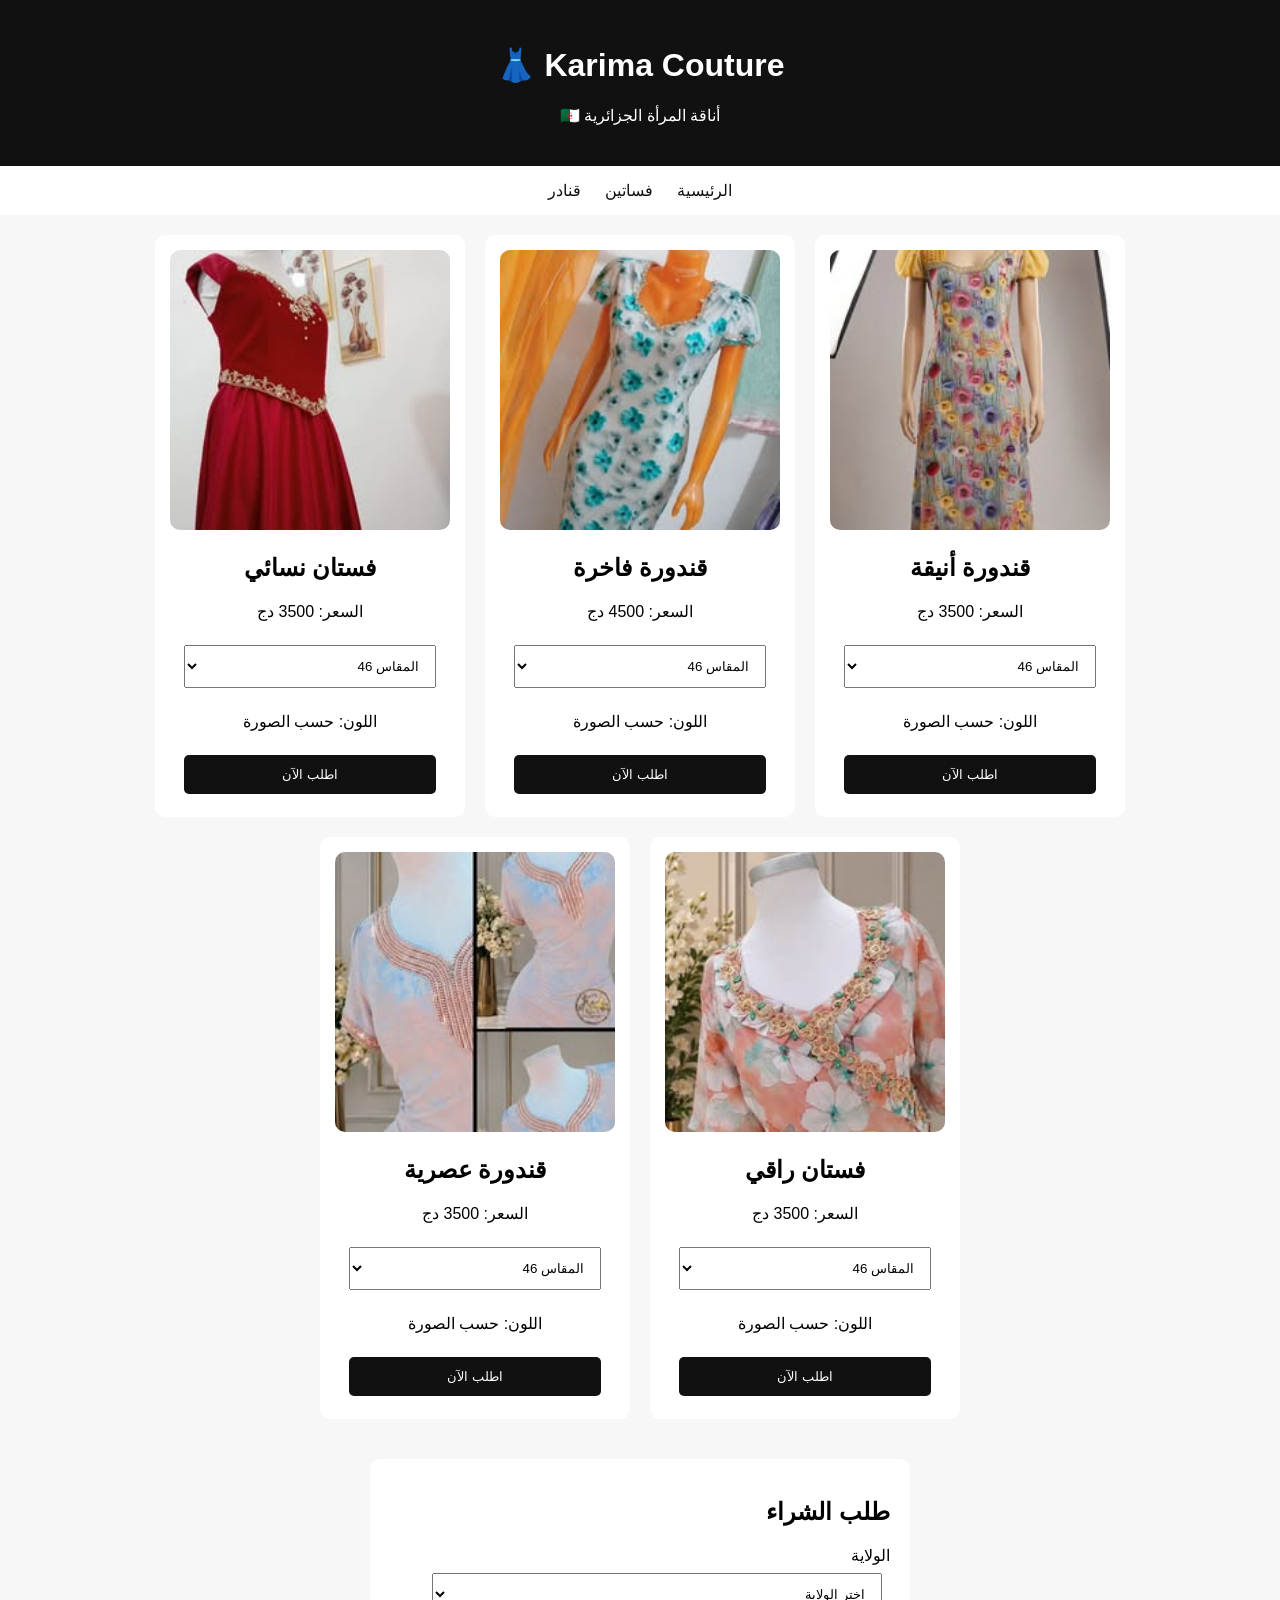
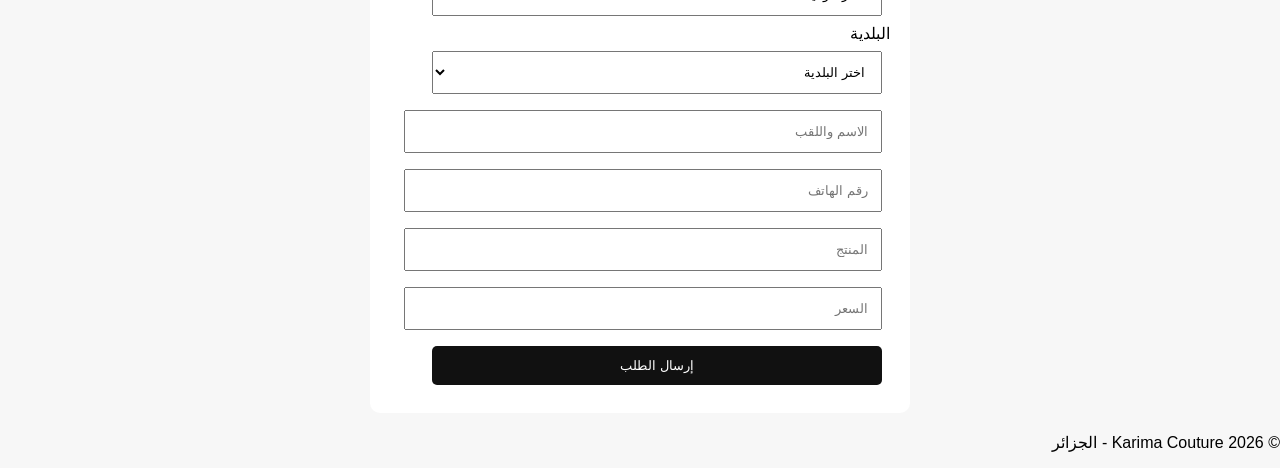
==== index.html @ 3b604500 "Implement dynamic commune selection in order form Added dynamic loading of communes based on selecte" ====
<!DOCTYPE html>
<html lang="ar" dir="rtl">

<head>

<meta charset="UTF-8">
<meta name="viewport" content="width=device-width, initial-scale=1.0">

<title>Karima Couture</title>

<style>

body{
font-family:Arial;
background:#f7f7f7;
margin:0;
}

header{
background:#111;
color:white;
text-align:center;
padding:25px;
}

nav{
background:white;
padding:15px;
text-align:center;
}

nav a{
margin:10px;
text-decoration:none;
color:#111;
}

.products{
display:flex;
flex-wrap:wrap;
justify-content:center;
gap:20px;
padding:20px;
}

.product{
background:white;
width:280px;
padding:15px;
border-radius:10px;
text-align:center;
}

.product img{
width:100%;
border-radius:10px;
}

select,input,button{

width:90%;
padding:12px;
margin:8px;

}

button{

background:#111;
color:white;
border:0;
cursor:pointer;
border-radius:5px;

}

.order{

background:white;
margin:20px auto;
padding:20px;
max-width:500px;
border-radius:10px;

}

</style>

</head>


<body>


<header>

<h1>Karima Couture 👗</h1>

<p>أناقة المرأة الجزائرية 🇩🇿</p>

</header>



<nav>

<a href="#">الرئيسية</a>
<a href="#">فساتين</a>
<a href="#">قنادر</a>

</nav>



<section class="products">



<div class="product">

<img src="images/dress1.jpg.jpg">

<h2>قندورة أنيقة</h2>

<p>السعر: 3500 دج</p>


<select>

<option>المقاس 46</option>
<option>المقاس 48</option>
<option>المقاس 50</option>
<option>المقاس 52</option>

</select>


<p>اللون: حسب الصورة</p>


<button onclick="selectProduct('قندورة أنيقة','3500')">

اطلب الآن

</button>


</div>




<div class="product">

<img src="images/dress2.jpg.jpg">

<h2>قندورة فاخرة</h2>

<p>السعر: 4500 دج</p>


<select>

<option>المقاس 46</option>
<option>المقاس 48</option>
<option>المقاس 50</option>
<option>المقاس 52</option>

</select>


<p>اللون: حسب الصورة</p>


<button onclick="selectProduct('قندورة فاخرة','4500')">

اطلب الآن

</button>


</div>




<div class="product">

<img src="images/dress3.jpg.jpg">

<h2>فستان نسائي</h2>

<p>السعر: 3500 دج</p>


<select>

<option>المقاس 46</option>
<option>المقاس 48</option>
<option>المقاس 50</option>
<option>المقاس 52</option>

</select>


<p>اللون: حسب الصورة</p>


<button onclick="selectProduct('فستان نسائي','3500')">

اطلب الآن

</button>


</div>




<div class="product">

<img src="images/dress4.jpg.jpg">

<h2>فستان راقي</h2>

<p>السعر: 3500 دج</p>


<select>

<option>المقاس 46</option>
<option>المقاس 48</option>
<option>المقاس 50</option>
<option>المقاس 52</option>

</select>


<p>اللون: حسب الصورة</p>


<button onclick="selectProduct('فستان راقي','3500')">

اطلب الآن

</button>


</div>




<div class="product">

<img src="images/dress5.jpg.jpg">

<h2>قندورة عصرية</h2>

<p>السعر: 3500 دج</p>


<select>

<option>المقاس 46</option>
<option>المقاس 48</option>
<option>المقاس 50</option>
<option>المقاس 52</option>

</select>


<p>اللون: حسب الصورة</p>


<button onclick="selectProduct('قندورة عصرية','3500')">

اطلب الآن

</button>


</div>



</section>




<section class="order">


<h2>طلب الشراء</h2>
<label>الولاية</label>

<select id="wilaya" onchange="loadCommunes()">
<option value="">اختر الولاية</option>
</select>


<label>البلدية</label>

<select id="commune">
<option value="">اختر البلدية</option>
</select>

<input id="name" placeholder="الاسم واللقب">


<input id="phone" placeholder="رقم الهاتف">


<input id="product" placeholder="المنتج">


<input id="price" placeholder="السعر">


<button onclick="sendOrder()">

إرسال الطلب

</button>


</section>




<footer>

<p>
© 2026 Karima Couture - الجزائر
</p>

</footer>



<script>


function selectProduct(name,price){

document.getElementById("product").value=name;

document.getElementById("price").value=price+" دج";

}




function sendOrder(){


let name=document.getElementById("name").value;

let phone=document.getElementById("phone").value;

let product=document.getElementById("product").value;

let price=document.getElementById("price").value;



alert(

"الاسم: "+name+
"\nالهاتف: "+phone+
"\nالمنتج: "+product+
"\nالسعر: "+price

);


}

let data = {

"أدرار":[
"أدرار",
"تامست",
"رقان",
"فنوغيل"
],

"الشلف":[
"الشلف",
"تنس",
"بوقادير"
],

"الجزائر":[
"الجزائر الوسطى",
"باب الواد",
"الحراش",
"الدار البيضاء"
],

"وهران":[
"وهران",
"السانية",
"بئر الجير",
"بطيوة"
]

};



let wilaya = document.getElementById("wilaya");


for(let w in data){

let option=document.createElement("option");

option.textContent=w;
option.value=w;

wilaya.appendChild(option);

}



function loadCommunes(){

let w=document.getElementById("wilaya").value;

let commune=document.getElementById("commune");


commune.innerHTML='<option>اختر البلدية</option>';



if(data[w]){

data[w].forEach(function(c){

let option=document.createElement("option");

option.textContent=c;
option.value=c;

commune.appendChild(option);

});

}

}
</script>



</body>

</html>
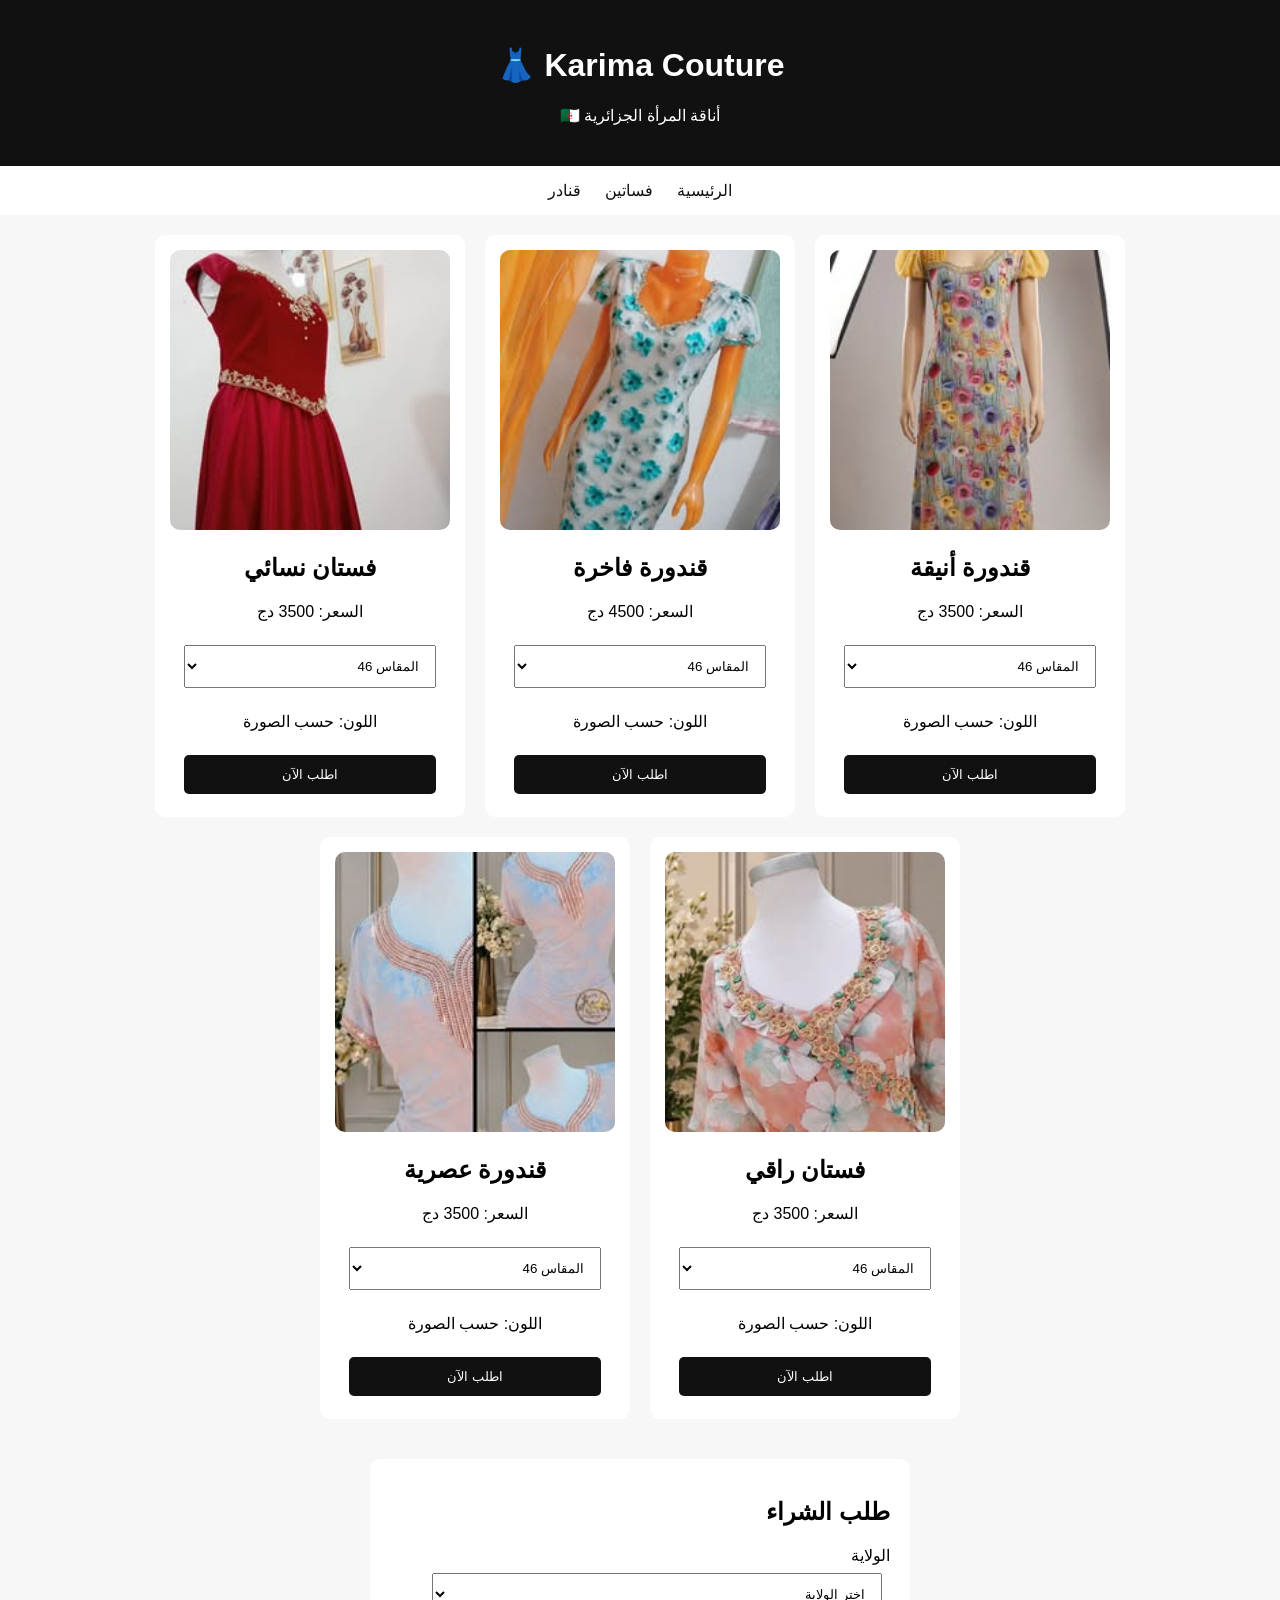
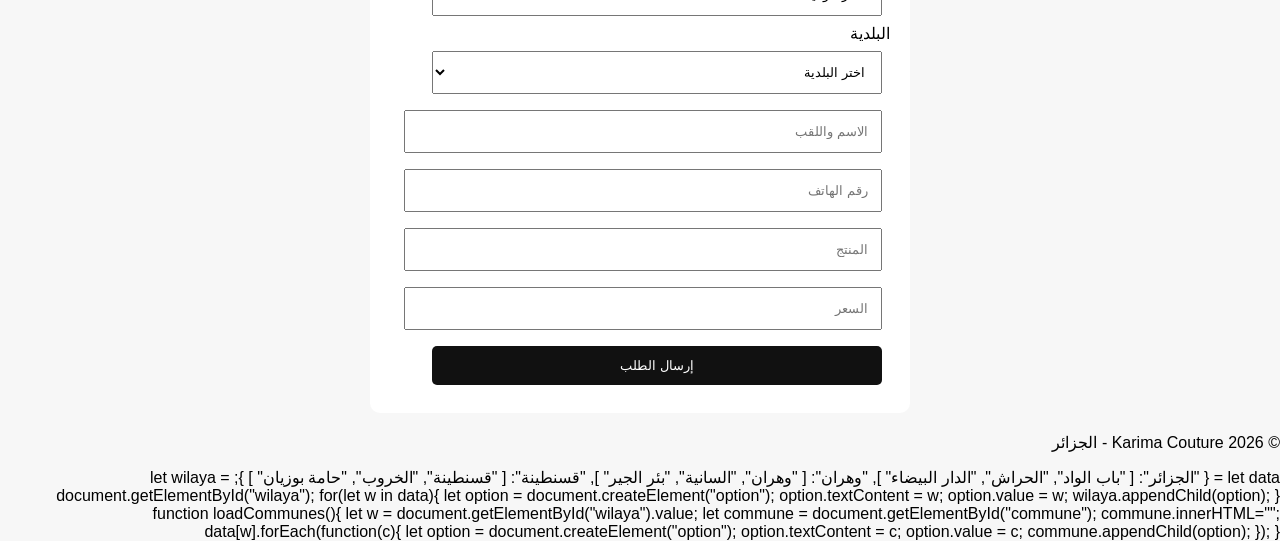
==== commit 06520325: "Add dynamic wilaya and commune selection Added data structure for Algerian wilayas and communes, and" ====
--- a/index.html
+++ b/index.html
@@ -457,7 +457,64 @@
 
 }
 </script>
-
+let data = {
+"الجزائر": [
+"باب الواد",
+"الحراش",
+"الدار البيضاء"
+],
+
+"وهران": [
+"وهران",
+"السانية",
+"بئر الجير"
+],
+
+"قسنطينة": [
+"قسنطينة",
+"الخروب",
+"حامة بوزيان"
+]
+};
+
+
+let wilaya = document.getElementById("wilaya");
+
+
+for(let w in data){
+
+let option = document.createElement("option");
+
+option.textContent = w;
+option.value = w;
+
+wilaya.appendChild(option);
+
+}
+
+
+
+function loadCommunes(){
+
+let w = document.getElementById("wilaya").value;
+
+let commune = document.getElementById("commune");
+
+commune.innerHTML="";
+
+
+data[w].forEach(function(c){
+
+let option = document.createElement("option");
+
+option.textContent = c;
+option.value = c;
+
+commune.appendChild(option);
+
+});
+
+}
 
 
 </body>
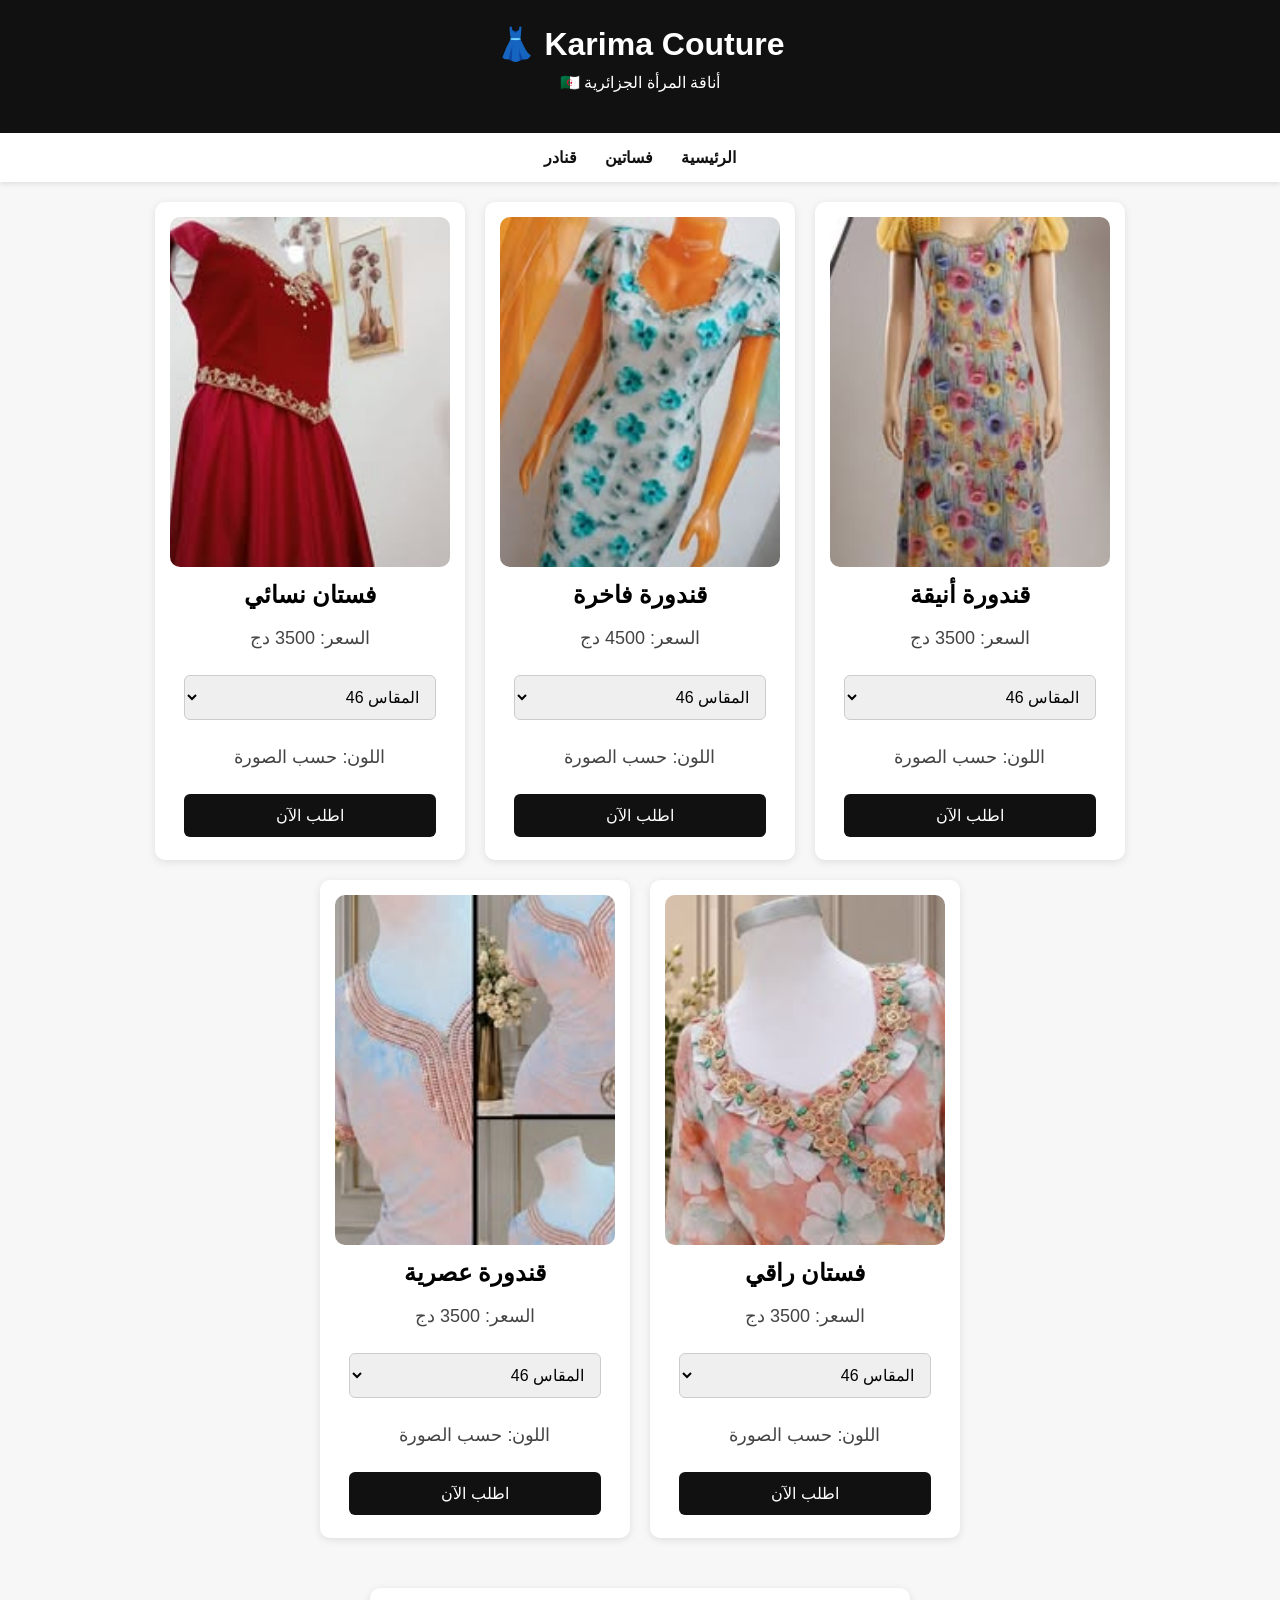
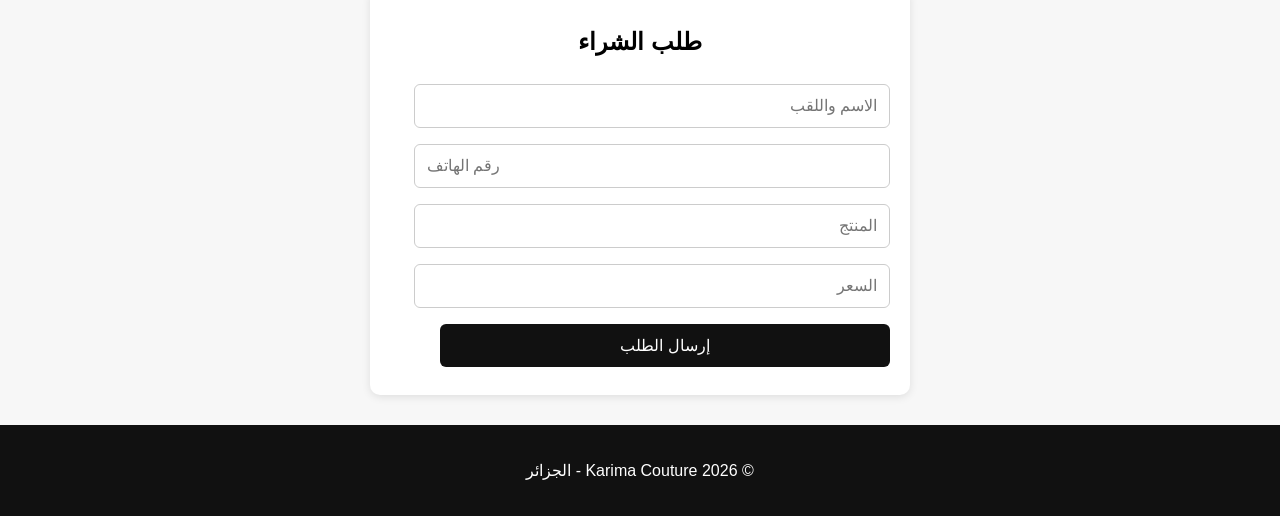
==== commit 743ac73b: "Enhance styles and accessibility in index.html Updated styles and improved accessibility for product" ====
--- a/index.html
+++ b/index.html
@@ -11,9 +11,11 @@
 <style>
 
 body{
-font-family:Arial;
+font-family:Arial,sans-serif;
 background:#f7f7f7;
 margin:0;
+padding:0;
+direction:rtl;
 }
 
 header{
@@ -23,16 +25,26 @@
 padding:25px;
 }
 
+header h1{
+margin:0;
+}
+
+header p{
+margin-top:10px;
+}
+
 nav{
 background:white;
 padding:15px;
 text-align:center;
+box-shadow:0 2px 5px rgba(0,0,0,.1);
 }
 
 nav a{
-margin:10px;
 text-decoration:none;
 color:#111;
+margin:0 12px;
+font-weight:bold;
 }
 
 .products{
@@ -48,50 +60,75 @@
 width:280px;
 padding:15px;
 border-radius:10px;
+box-shadow:0 2px 8px rgba(0,0,0,.1);
 text-align:center;
 }
 
 .product img{
 width:100%;
+height:350px;
+object-fit:cover;
 border-radius:10px;
 }
 
-select,input,button{
-
+.product h2{
+margin:10px 0;
+}
+
+.product p{
+font-size:18px;
+color:#444;
+}
+
+select,
+input,
+button{
 width:90%;
 padding:12px;
-margin:8px;
-
+margin:8px 0;
+border-radius:6px;
+border:1px solid #ccc;
+font-size:16px;
 }
 
 button{
-
 background:#111;
 color:white;
-border:0;
+border:none;
 cursor:pointer;
-border-radius:5px;
-
+}
+
+button:hover{
+background:#444;
 }
 
 .order{
-
 background:white;
-margin:20px auto;
+max-width:500px;
+margin:30px auto;
 padding:20px;
-max-width:500px;
 border-radius:10px;
-
+box-shadow:0 2px 8px rgba(0,0,0,.1);
+}
+
+.order h2{
+text-align:center;
+}
+
+footer{
+background:#111;
+color:white;
+text-align:center;
+padding:20px;
+margin-top:30px;
 }
 
 </style>
 
 </head>
 
-
 <body>
 
-
 <header>
 
 <h1>Karima Couture 👗</h1>
@@ -99,8 +136,6 @@
 <p>أناقة المرأة الجزائرية 🇩🇿</p>
 
 </header>
-
-
 
 <nav>
 
@@ -110,226 +145,162 @@
 
 </nav>
 
-
-
 <section class="products">
+  <div class="product">
+
+<img src="images/dress1.jpg.jpg" alt="قندورة أنيقة">
+
+<h2>قندورة أنيقة</h2>
+
+<p>السعر: 3500 دج</p>
+
+<select>
+<option>المقاس 46</option>
+<option>المقاس 48</option>
+<option>المقاس 50</option>
+<option>المقاس 52</option>
+</select>
+
+<p>اللون: حسب الصورة</p>
+
+<button onclick="selectProduct('قندورة أنيقة','3500')">
+اطلب الآن
+</button>
+
+</div>
 
 
 
 <div class="product">
 
-<img src="images/dress1.jpg.jpg">
-
-<h2>قندورة أنيقة</h2>
+<img src="images/dress2.jpg.jpg" alt="قندورة فاخرة">
+
+<h2>قندورة فاخرة</h2>
+
+<p>السعر: 4500 دج</p>
+
+<select>
+<option>المقاس 46</option>
+<option>المقاس 48</option>
+<option>المقاس 50</option>
+<option>المقاس 52</option>
+</select>
+
+<p>اللون: حسب الصورة</p>
+
+<button onclick="selectProduct('قندورة فاخرة','4500')">
+اطلب الآن
+</button>
+
+</div>
+
+
+
+<div class="product">
+
+<img src="images/dress3.jpg.jpg" alt="فستان نسائي">
+
+<h2>فستان نسائي</h2>
 
 <p>السعر: 3500 دج</p>
 
-
-<select>
-
-<option>المقاس 46</option>
-<option>المقاس 48</option>
-<option>المقاس 50</option>
-<option>المقاس 52</option>
-
-</select>
-
-
-<p>اللون: حسب الصورة</p>
-
-
-<button onclick="selectProduct('قندورة أنيقة','3500')">
-
-اطلب الآن
-
-</button>
-
-
-</div>
-
+<select>
+<option>المقاس 46</option>
+<option>المقاس 48</option>
+<option>المقاس 50</option>
+<option>المقاس 52</option>
+</select>
+
+<p>اللون: حسب الصورة</p>
+
+<button onclick="selectProduct('فستان نسائي','3500')">
+اطلب الآن
+</button>
+
+</div>
 
 
 
 <div class="product">
 
-<img src="images/dress2.jpg.jpg">
-
-<h2>قندورة فاخرة</h2>
-
-<p>السعر: 4500 دج</p>
-
-
-<select>
-
-<option>المقاس 46</option>
-<option>المقاس 48</option>
-<option>المقاس 50</option>
-<option>المقاس 52</option>
-
-</select>
-
-
-<p>اللون: حسب الصورة</p>
-
-
-<button onclick="selectProduct('قندورة فاخرة','4500')">
-
-اطلب الآن
-
-</button>
-
-
-</div>
-
+<img src="images/dress4.jpg.jpg" alt="فستان راقي">
+
+<h2>فستان راقي</h2>
+
+<p>السعر: 3500 دج</p>
+
+<select>
+<option>المقاس 46</option>
+<option>المقاس 48</option>
+<option>المقاس 50</option>
+<option>المقاس 52</option>
+</select>
+
+<p>اللون: حسب الصورة</p>
+
+<button onclick="selectProduct('فستان راقي','3500')">
+اطلب الآن
+</button>
+
+</div>
 
 
 
 <div class="product">
 
-<img src="images/dress3.jpg.jpg">
-
-<h2>فستان نسائي</h2>
+<img src="images/dress5.jpg.jpg" alt="قندورة عصرية">
+
+<h2>قندورة عصرية</h2>
 
 <p>السعر: 3500 دج</p>
 
-
-<select>
-
-<option>المقاس 46</option>
-<option>المقاس 48</option>
-<option>المقاس 50</option>
-<option>المقاس 52</option>
-
-</select>
-
-
-<p>اللون: حسب الصورة</p>
-
-
-<button onclick="selectProduct('فستان نسائي','3500')">
-
-اطلب الآن
-
-</button>
-
-
-</div>
-
-
-
-
-<div class="product">
-
-<img src="images/dress4.jpg.jpg">
-
-<h2>فستان راقي</h2>
-
-<p>السعر: 3500 دج</p>
-
-
-<select>
-
-<option>المقاس 46</option>
-<option>المقاس 48</option>
-<option>المقاس 50</option>
-<option>المقاس 52</option>
-
-</select>
-
-
-<p>اللون: حسب الصورة</p>
-
-
-<button onclick="selectProduct('فستان راقي','3500')">
-
-اطلب الآن
-
-</button>
-
-
-</div>
-
-
-
-
-<div class="product">
-
-<img src="images/dress5.jpg.jpg">
-
-<h2>قندورة عصرية</h2>
-
-<p>السعر: 3500 دج</p>
-
-
-<select>
-
-<option>المقاس 46</option>
-<option>المقاس 48</option>
-<option>المقاس 50</option>
-<option>المقاس 52</option>
-
-</select>
-
-
-<p>اللون: حسب الصورة</p>
-
+<select>
+<option>المقاس 46</option>
+<option>المقاس 48</option>
+<option>المقاس 50</option>
+<option>المقاس 52</option>
+</select>
+
+<p>اللون: حسب الصورة</p>
 
 <button onclick="selectProduct('قندورة عصرية','3500')">
-
-اطلب الآن
-
-</button>
-
-
-</div>
-
-
+اطلب الآن
+</button>
+
+</div>
 
 </section>
-
-
-
-
 <section class="order">
 
-
 <h2>طلب الشراء</h2>
-<label>الولاية</label>
-
-<select id="wilaya" onchange="loadCommunes()">
-<option value="">اختر الولاية</option>
-</select>
-
-
-<label>البلدية</label>
-
-<select id="commune">
-<option value="">اختر البلدية</option>
-</select>
-
-<input id="name" placeholder="الاسم واللقب">
-
-
-<input id="phone" placeholder="رقم الهاتف">
-
-
-<input id="product" placeholder="المنتج">
-
-
-<input id="price" placeholder="السعر">
-
+
+<input
+id="name"
+type="text"
+placeholder="الاسم واللقب">
+
+<input
+id="phone"
+type="tel"
+placeholder="رقم الهاتف">
+
+<input
+id="product"
+type="text"
+placeholder="المنتج"
+readonly>
+
+<input
+id="price"
+type="text"
+placeholder="السعر"
+readonly>
 
 <button onclick="sendOrder()">
-
 إرسال الطلب
-
-</button>
-
+</button>
 
 </section>
-
-
-
 
 <footer>
 
@@ -339,182 +310,51 @@
 
 </footer>
 
-
-
 <script>
-
+  <script>
 
 function selectProduct(name,price){
 
-document.getElementById("product").value=name;
-
-document.getElementById("price").value=price+" دج";
-
-}
-
+document.getElementById("product").value = name;
+
+document.getElementById("price").value = price + " دج";
+
+}
 
 
 
 function sendOrder(){
 
-
-let name=document.getElementById("name").value;
-
-let phone=document.getElementById("phone").value;
-
-let product=document.getElementById("product").value;
-
-let price=document.getElementById("price").value;
-
+let name = document.getElementById("name").value;
+
+let phone = document.getElementById("phone").value;
+
+let product = document.getElementById("product").value;
+
+let price = document.getElementById("price").value;
+
+
+if(name==="" || phone===""){
+
+alert("يرجى إدخال الاسم ورقم الهاتف");
+
+return;
+
+}
 
 
 alert(
-
+"تم إرسال الطلب\n\n"+
 "الاسم: "+name+
 "\nالهاتف: "+phone+
 "\nالمنتج: "+product+
 "\nالسعر: "+price
-
 );
 
-
-}
-
-let data = {
-
-"أدرار":[
-"أدرار",
-"تامست",
-"رقان",
-"فنوغيل"
-],
-
-"الشلف":[
-"الشلف",
-"تنس",
-"بوقادير"
-],
-
-"الجزائر":[
-"الجزائر الوسطى",
-"باب الواد",
-"الحراش",
-"الدار البيضاء"
-],
-
-"وهران":[
-"وهران",
-"السانية",
-"بئر الجير",
-"بطيوة"
-]
-
-};
-
-
-
-let wilaya = document.getElementById("wilaya");
-
-
-for(let w in data){
-
-let option=document.createElement("option");
-
-option.textContent=w;
-option.value=w;
-
-wilaya.appendChild(option);
-
-}
-
-
-
-function loadCommunes(){
-
-let w=document.getElementById("wilaya").value;
-
-let commune=document.getElementById("commune");
-
-
-commune.innerHTML='<option>اختر البلدية</option>';
-
-
-
-if(data[w]){
-
-data[w].forEach(function(c){
-
-let option=document.createElement("option");
-
-option.textContent=c;
-option.value=c;
-
-commune.appendChild(option);
-
-});
-
-}
-
-}
+}
+
+
 </script>
-let data = {
-"الجزائر": [
-"باب الواد",
-"الحراش",
-"الدار البيضاء"
-],
-
-"وهران": [
-"وهران",
-"السانية",
-"بئر الجير"
-],
-
-"قسنطينة": [
-"قسنطينة",
-"الخروب",
-"حامة بوزيان"
-]
-};
-
-
-let wilaya = document.getElementById("wilaya");
-
-
-for(let w in data){
-
-let option = document.createElement("option");
-
-option.textContent = w;
-option.value = w;
-
-wilaya.appendChild(option);
-
-}
-
-
-
-function loadCommunes(){
-
-let w = document.getElementById("wilaya").value;
-
-let commune = document.getElementById("commune");
-
-commune.innerHTML="";
-
-
-data[w].forEach(function(c){
-
-let option = document.createElement("option");
-
-option.textContent = c;
-option.value = c;
-
-commune.appendChild(option);
-
-});
-
-}
 
 
 </body>
